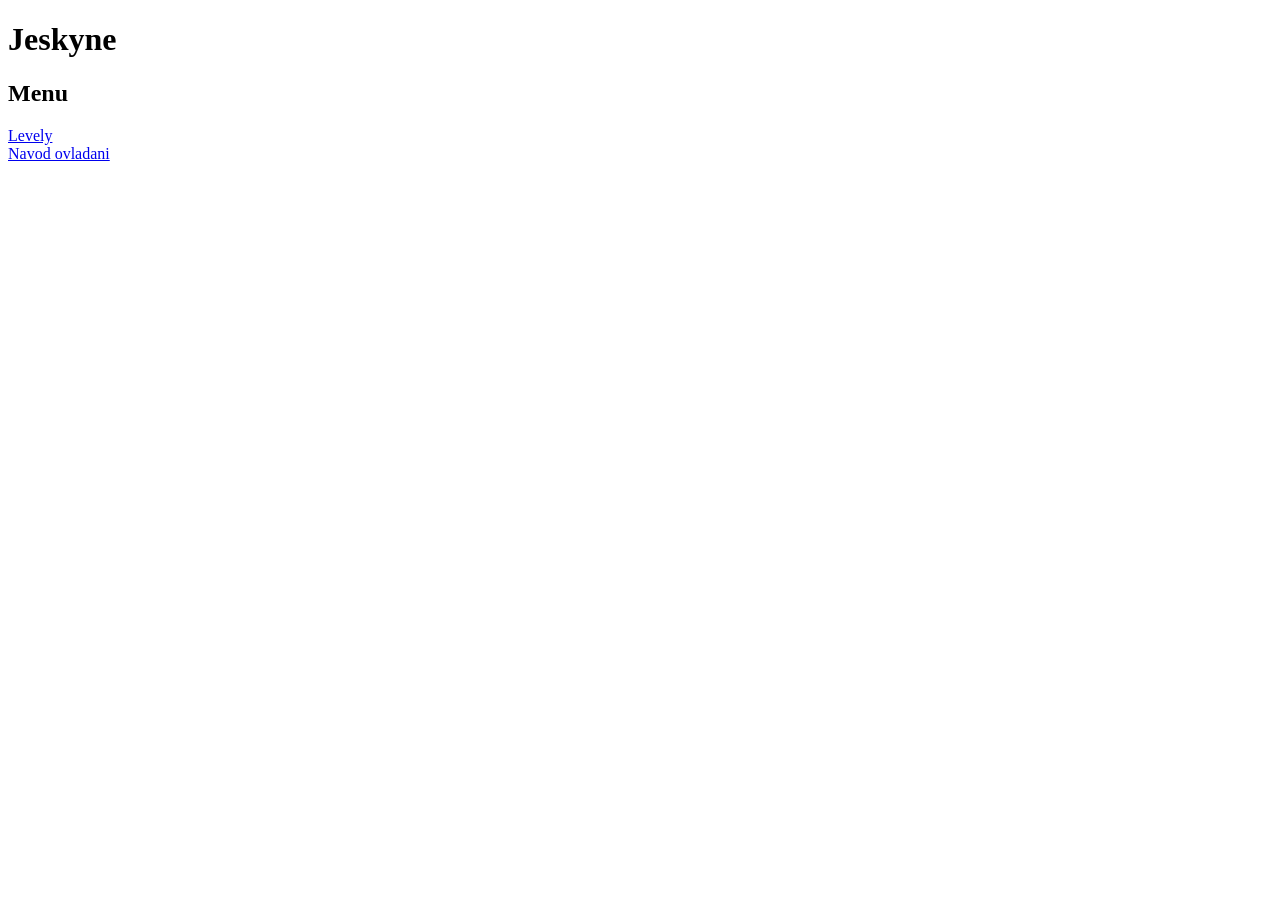
==== index.html @ 9cbfa0ed "pridal jsem zakladni kostru html a vytvoril jsem stranky pro levely a pro navod hry" ====
<!DOCTYPE html>
<html lang="cs">
<head>
    <meta charset="UTF-8">
    <meta name="viewport" content="width=device-width, initial-scale=1.0">
    <title>Jeskyne</title>
    <link rel="stylesheet" href="style.css">
</head>
<body>
    <h1>Jeskyne</h1>

    <h2>Menu</h2>
   <nav class="Menu">
        <div class="container-1"> <a href="hra.html">Levely</a> </div>
        <div class="container-1"> <a href="navod.html">Navod ovladani</a> </div>
   </nav>                           
    
    
</body>
</html>
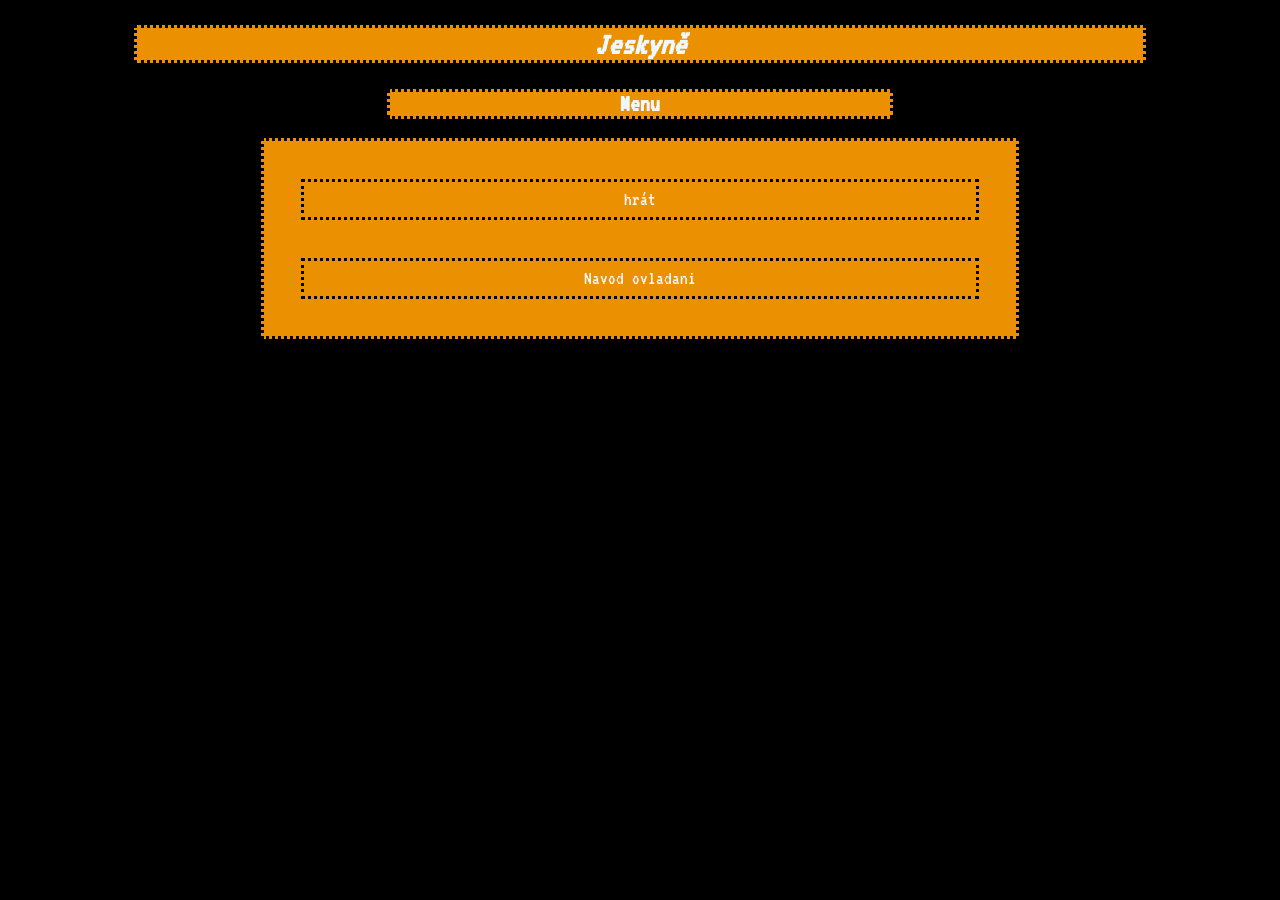
==== commit 3e20078b: "pridal jsem zakladni vzhled hlavni stranky" ====
--- a/index.html
+++ b/index.html
@@ -3,15 +3,16 @@
 <head>
     <meta charset="UTF-8">
     <meta name="viewport" content="width=device-width, initial-scale=1.0">
-    <title>Jeskyne</title>
+    <title>Jeskyně</title>
     <link rel="stylesheet" href="style.css">
+    <link href="https://fonts.googleapis.com/css2?family=VT323&display=swap" rel="stylesheet">
 </head>
 <body>
-    <h1>Jeskyne</h1>
+    <h1>Jeskyně</h1>
 
     <h2>Menu</h2>
    <nav class="Menu">
-        <div class="container-1"> <a href="hra.html">Levely</a> </div>
+        <div class="container-1"> <a href="hra.html">hrát</a> </div>
         <div class="container-1"> <a href="navod.html">Navod ovladani</a> </div>
    </nav>                           
     
--- a/style.css
+++ b/style.css
@@ -0,0 +1,70 @@
+body {
+    background-color: black;
+    font-family: "VT323", monospace;
+}
+
+h1 {
+    font-style: oblique;
+    text-align: center;
+    border-radius: 10;
+    background-color: rgba(254, 157, 2, 0.924);
+    margin-bottom: 2%;
+    margin-top: 2%;
+    margin-left: 10%;
+    margin-right: 10%;
+    border-style:dotted;
+    border-color: black;
+    color: aliceblue;
+    font-family: "VT323", monospace;
+}
+
+h2 {
+    color: aliceblue;
+    text-align: center;
+    background-color: rgba(254, 157, 2, 0.924);
+    border-style: dotted;
+    border-color: black;
+    margin-left: 30%;
+    margin-right: 30%;
+    font-family: "VT323", monospace;
+}
+
+.Menu {
+    text-align: center;
+    color: aliceblue;
+    background-color: rgba(254, 157, 2, 0.924) ;
+    border-style: dotted;
+    border-color: black;
+    margin-left: 20%;
+    margin-right: 20%;
+    font-family: "VT323", monospace;
+}
+
+div {
+    border-style: dotted;
+    border-color: black;
+    margin-bottom: 5%;
+    margin-top: 5%;
+    margin-left: 5%;
+    margin-right: 5%;
+    font-family: "VT323", monospace;
+}
+a {
+    color: aliceblue;
+    font-size: larger;
+    font-family: "VT323", monospace;
+    text-decoration: none;
+}
+
+.container-1 a {
+    display: block;
+    padding: 8px;
+    text-decoration: none;
+    font-style: normal;
+    font-family: "VT323", monospace;
+}
+
+.container-1 a:hover {
+    background-color: #000000;
+    color: #ff9900;
+}
